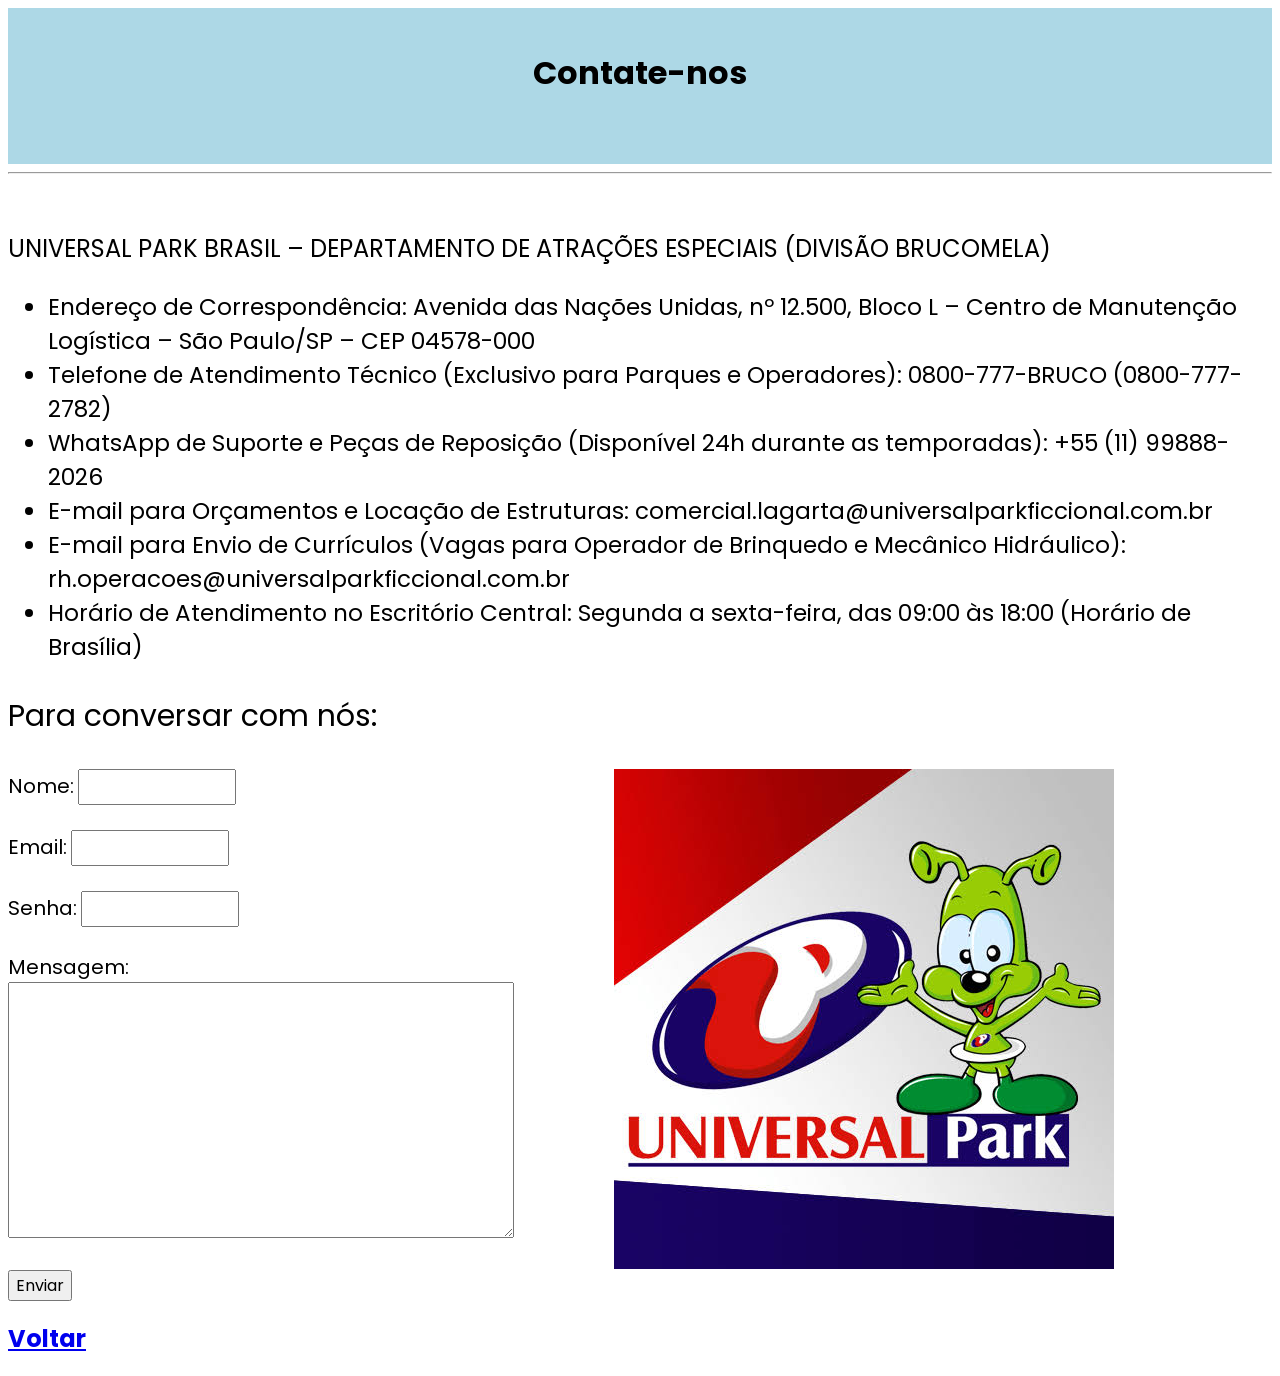
==== contate-nos.html @ d3a1cb4a "Atualiza o site" ====
<!DOCTYPE html>
<html lang="en">
<head>
    <meta charset="UTF-8">
    <meta name="viewport" content="width=device-width, initial-scale=1.0">
    <title>Contate-nos</title>
    <link rel="stylesheet" href="style.css">
    <link href="https://fonts.googleapis.com/css2?family=Poppins:wght@400;600;700&display=swap" rel="stylesheet">
</head>
<body>
    <div class="cabeçalho">
   <center><h1>Contate-nos</h1></center>
   <br>
   </div>
   <hr>
   <br>
   <p style="font-size: 24px;">UNIVERSAL PARK BRASIL – DEPARTAMENTO DE ATRAÇÕES ESPECIAIS (DIVISÃO BRUCOMELA)</p>
   <ul style="font-size: 23px;">
    <li>Endereço de Correspondência: Avenida das Nações Unidas, nº 12.500, Bloco L – Centro de Manutenção Logística – São Paulo/SP – CEP 04578-000</li>
    <li>Telefone de Atendimento Técnico (Exclusivo para Parques e Operadores): 0800-777-BRUCO (0800-777-2782)</li>
    <li>WhatsApp de Suporte e Peças de Reposição (Disponível 24h durante as temporadas): +55 (11) 99888-2026</li>
    <li>E-mail para Orçamentos e Locação de Estruturas: comercial.lagarta@universalparkficcional.com.br</li>
    <li>E-mail para Envio de Currículos (Vagas para Operador de Brinquedo e Mecânico Hidráulico): rh.operacoes@universalparkficcional.com.br</li>
    <li>Horário de Atendimento no Escritório Central: Segunda a sexta-feira, das 09:00 às 18:00 (Horário de Brasília)</li>
   </ul>
   <p style="font-size: 30px;">Para conversar com nós:</p>
   <div class="formulariofoto">
   <form>
    <label style="font-size: 20px;">Nome:</label>
    <input style="width: 150px; height: 30px;"    type="text">

    <br><br>

    <label style="font-size: 20px;">Email:</label>
    <input style="height: 30px; width: 150px;" type="email">

    <br><br>

    <label style="font-size: 20px;">Senha:</label>
    <input style="width: 150px; height: 30px;"  type="password">

    <br><br>

    <label style="font-size: 20px; display: block;">Mensagem:</label>
    <textarea style="width: 500px; height: 250px;"></textarea>

    <br><br>

    <input type="submit" value="Enviar">
</form>
<img src="universalpark.jpeg" alt="">
</div>
    <h2><a href="index.html">Voltar</a></h2>





</body>
</html>
---- style.css ----
body {
    font-family: 'Poppins', sans-serif;
}

.cabeçalho {
    background-color: lightblue;
    padding: 20px;
}

select,
textarea,
input,
button {
    font-family: 'Poppins', sans-serif;
    font-size: 16px;
}


.formulariofoto {
    display: flex;
    align-items: flex-start;
    gap: 100px;
}

.tabelafoto {
    display: flex;
    align-items: flex-start;
    gap: 100px;
}
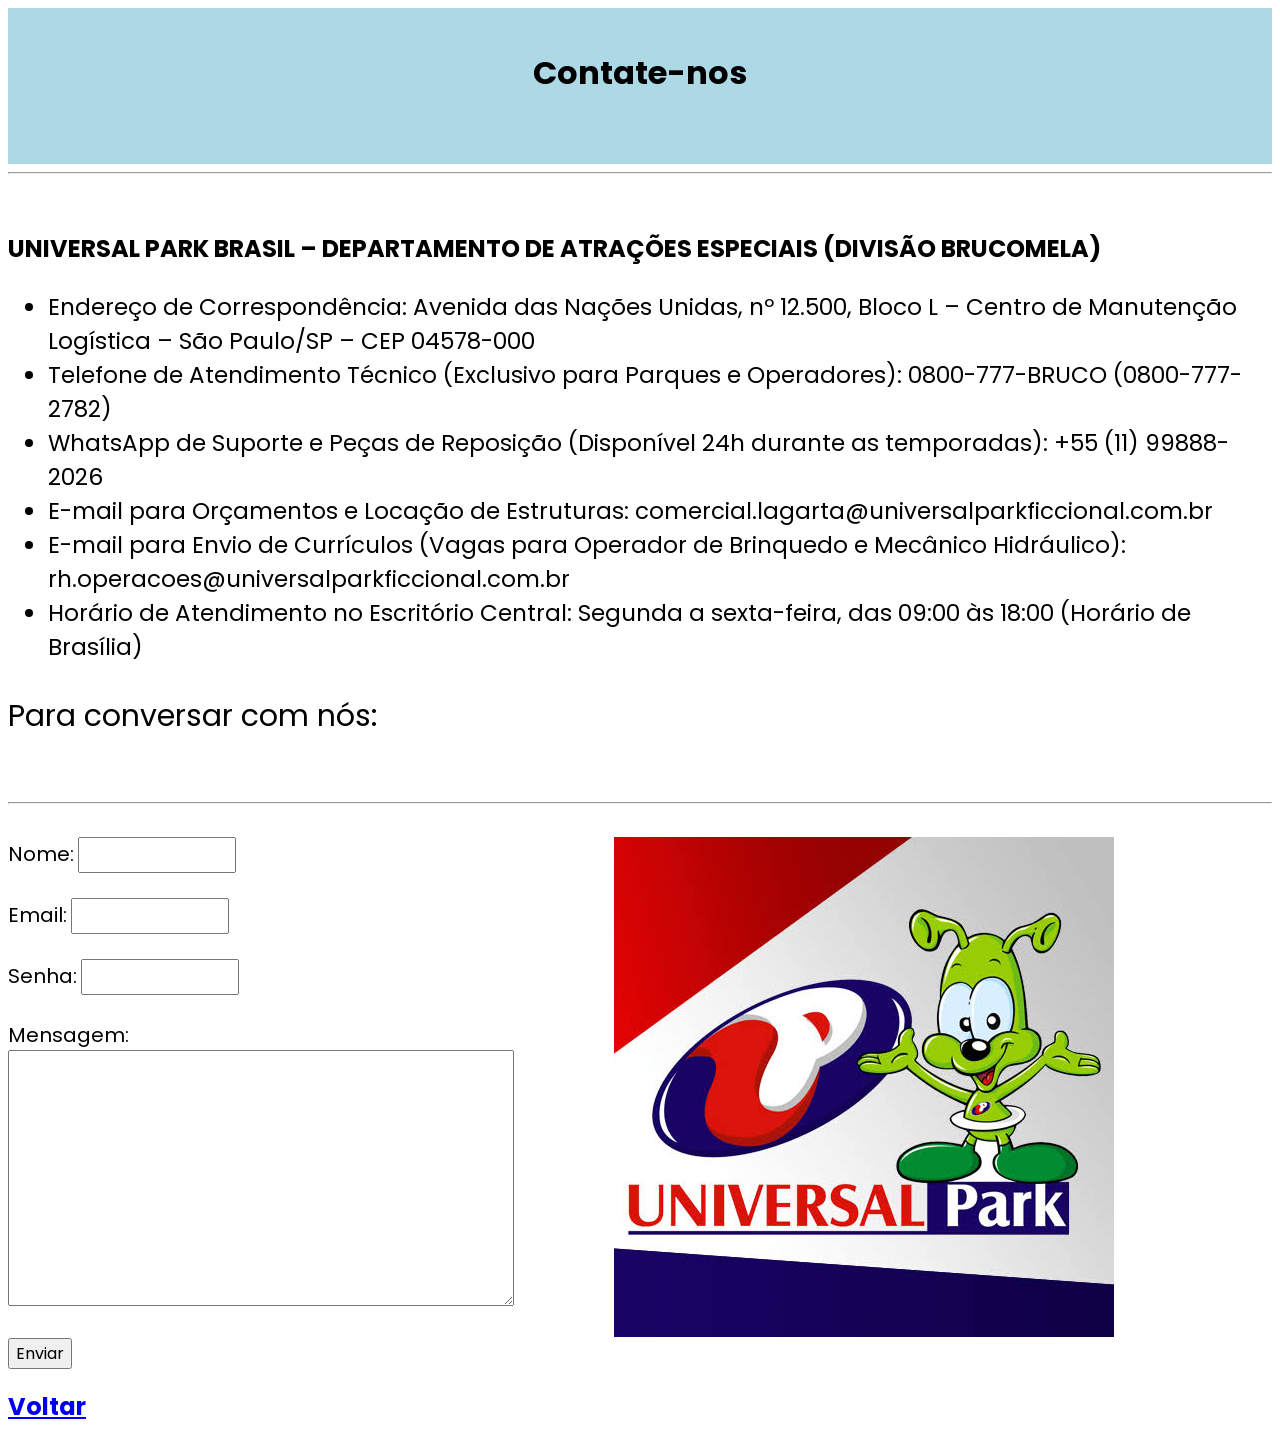
==== commit 23a9b68f: "Atualizar denovo" ====
--- a/contate-nos.html
+++ b/contate-nos.html
@@ -14,7 +14,7 @@
    </div>
    <hr>
    <br>
-   <p style="font-size: 24px;">UNIVERSAL PARK BRASIL – DEPARTAMENTO DE ATRAÇÕES ESPECIAIS (DIVISÃO BRUCOMELA)</p>
+   <p style="font-size: 24px;"><strong>UNIVERSAL PARK BRASIL – DEPARTAMENTO DE ATRAÇÕES ESPECIAIS (DIVISÃO BRUCOMELA)</strong></p>
    <ul style="font-size: 23px;">
     <li>Endereço de Correspondência: Avenida das Nações Unidas, nº 12.500, Bloco L – Centro de Manutenção Logística – São Paulo/SP – CEP 04578-000</li>
     <li>Telefone de Atendimento Técnico (Exclusivo para Parques e Operadores): 0800-777-BRUCO (0800-777-2782)</li>
@@ -24,6 +24,9 @@
     <li>Horário de Atendimento no Escritório Central: Segunda a sexta-feira, das 09:00 às 18:00 (Horário de Brasília)</li>
    </ul>
    <p style="font-size: 30px;">Para conversar com nós:</p>
+   <br>
+   <hr>
+   <br>
    <div class="formulariofoto">
    <form>
     <label style="font-size: 20px;">Nome:</label>
--- a/style.css
+++ b/style.css
@@ -28,4 +28,20 @@
     display: flex;
     align-items: flex-start;
     gap: 100px;
+}
+
+.menuimagem {
+    display: flex;
+    align-items: center;
+    gap: 100px;
+    padding: 30px;
+}
+
+.menuimagem img {
+    width: 450px;
+    height: auto;
+}
+
+.linkuniversal {
+    width: 300px;
 }
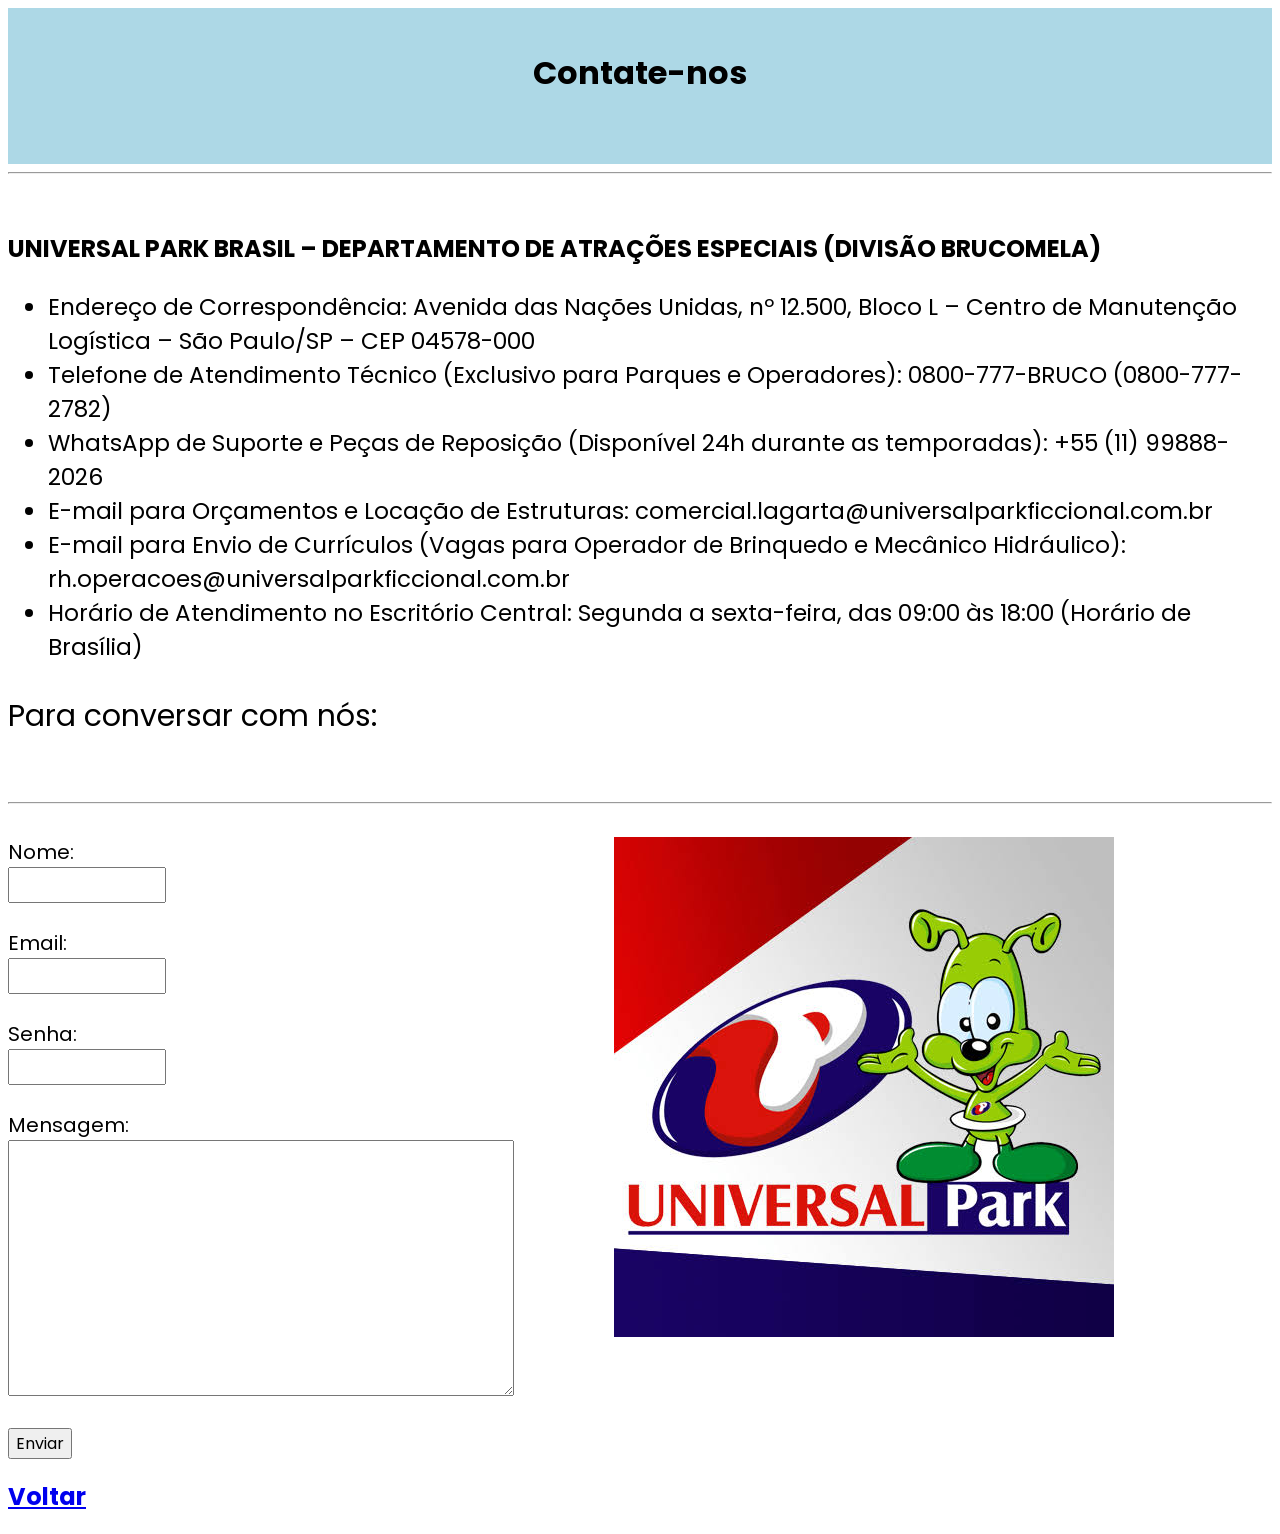
==== commit 822e93cb: "Denovo porra" ====
--- a/contate-nos.html
+++ b/contate-nos.html
@@ -29,17 +29,17 @@
    <br>
    <div class="formulariofoto">
    <form>
-    <label style="font-size: 20px;">Nome:</label>
+    <label style="font-size: 20px; display: block;">Nome:</label>
     <input style="width: 150px; height: 30px;"    type="text">
 
     <br><br>
 
-    <label style="font-size: 20px;">Email:</label>
+    <label style="font-size: 20px; display: block;">Email:</label>
     <input style="height: 30px; width: 150px;" type="email">
 
     <br><br>
 
-    <label style="font-size: 20px;">Senha:</label>
+    <label style="font-size: 20px; display: block;">Senha:</label>
     <input style="width: 150px; height: 30px;"  type="password">
 
     <br><br>
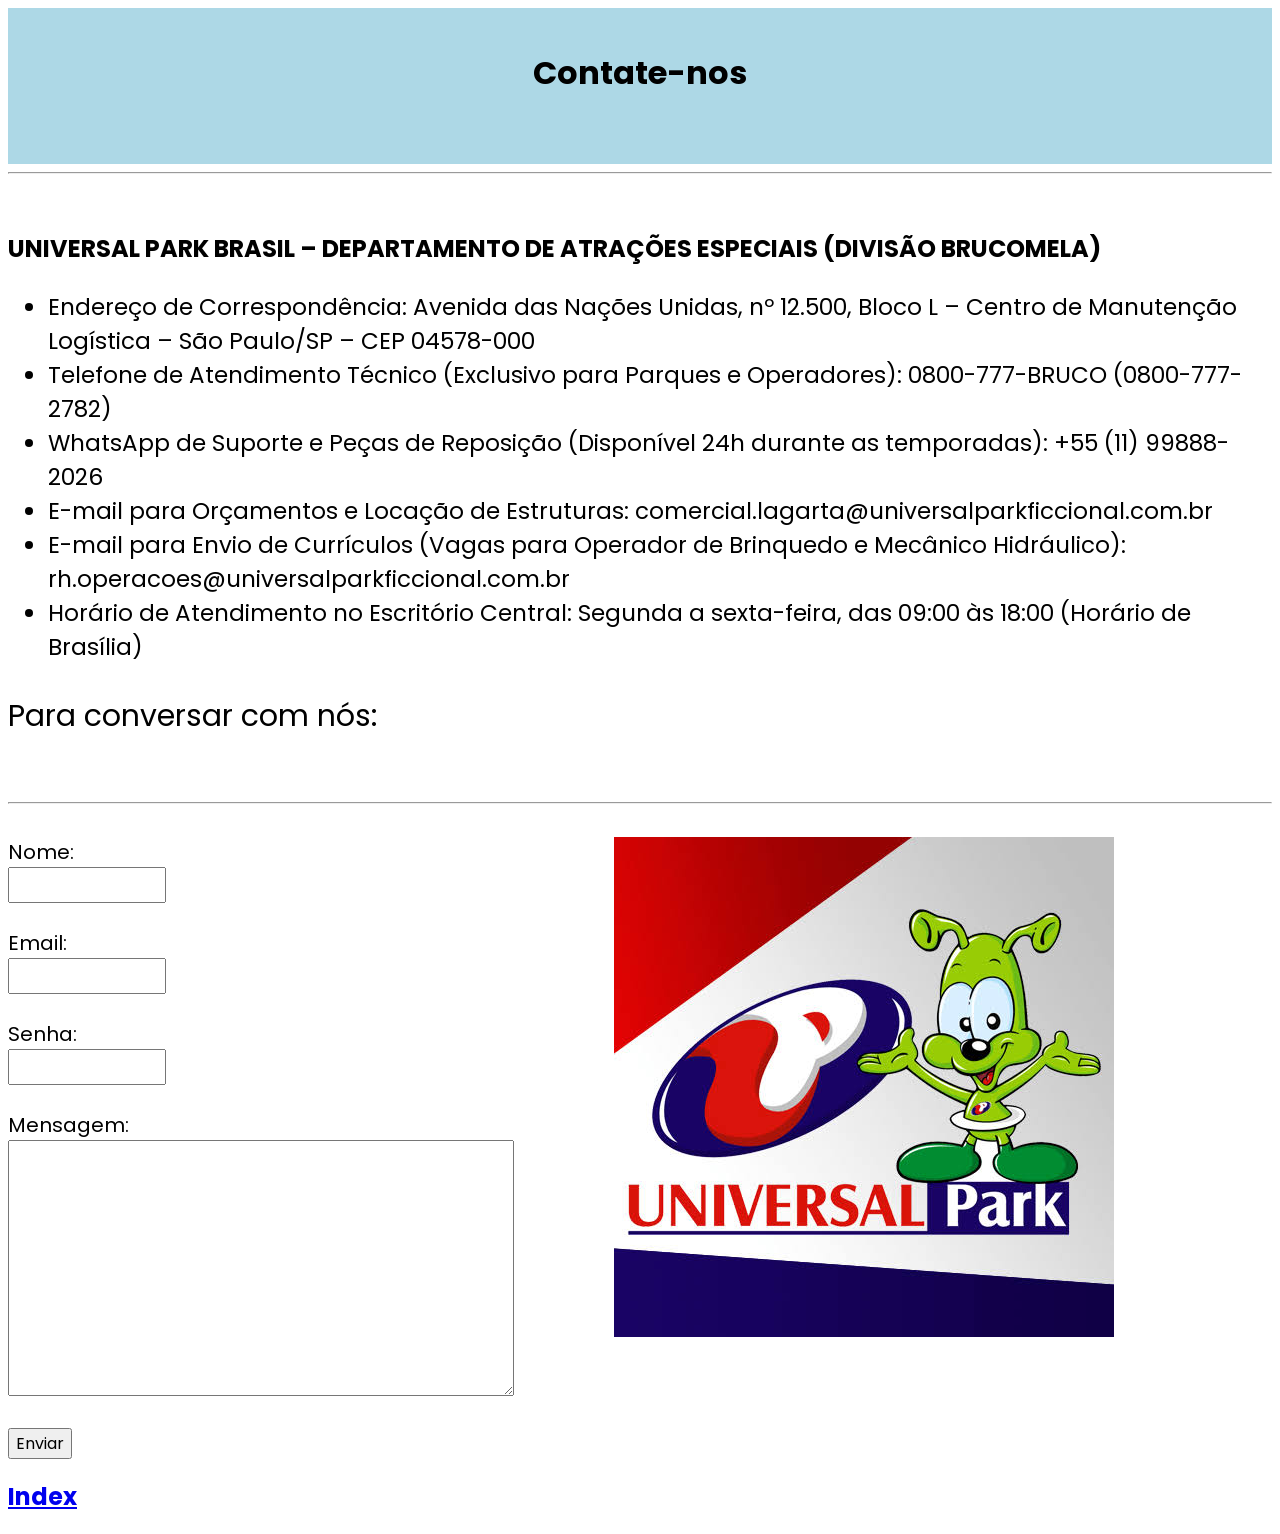
==== commit b70ffb2f: "Ajeitando denovo" ====
--- a/contate-nos.html
+++ b/contate-nos.html
@@ -8,10 +8,12 @@
     <link href="https://fonts.googleapis.com/css2?family=Poppins:wght@400;600;700&display=swap" rel="stylesheet">
 </head>
 <body>
+    <header>
     <div class="cabeçalho">
    <center><h1>Contate-nos</h1></center>
    <br>
    </div>
+   </header>
    <hr>
    <br>
    <p style="font-size: 24px;"><strong>UNIVERSAL PARK BRASIL – DEPARTAMENTO DE ATRAÇÕES ESPECIAIS (DIVISÃO BRUCOMELA)</strong></p>
@@ -51,9 +53,9 @@
 
     <input type="submit" value="Enviar">
 </form>
-<img src="universalpark.jpeg" alt="">
+<img src="../fotos/universalpark.jpeg" alt="">
 </div>
-    <h2><a href="index.html">Voltar</a></h2>
+    <h2><a href="index.html">Index</a></h2>
 
 
 
--- a/style.css
+++ b/style.css
@@ -29,19 +29,3 @@
     align-items: flex-start;
     gap: 100px;
 }
-
-.menuimagem {
-    display: flex;
-    align-items: center;
-    gap: 100px;
-    padding: 30px;
-}
-
-.menuimagem img {
-    width: 450px;
-    height: auto;
-}
-
-.linkuniversal {
-    width: 300px;
-}
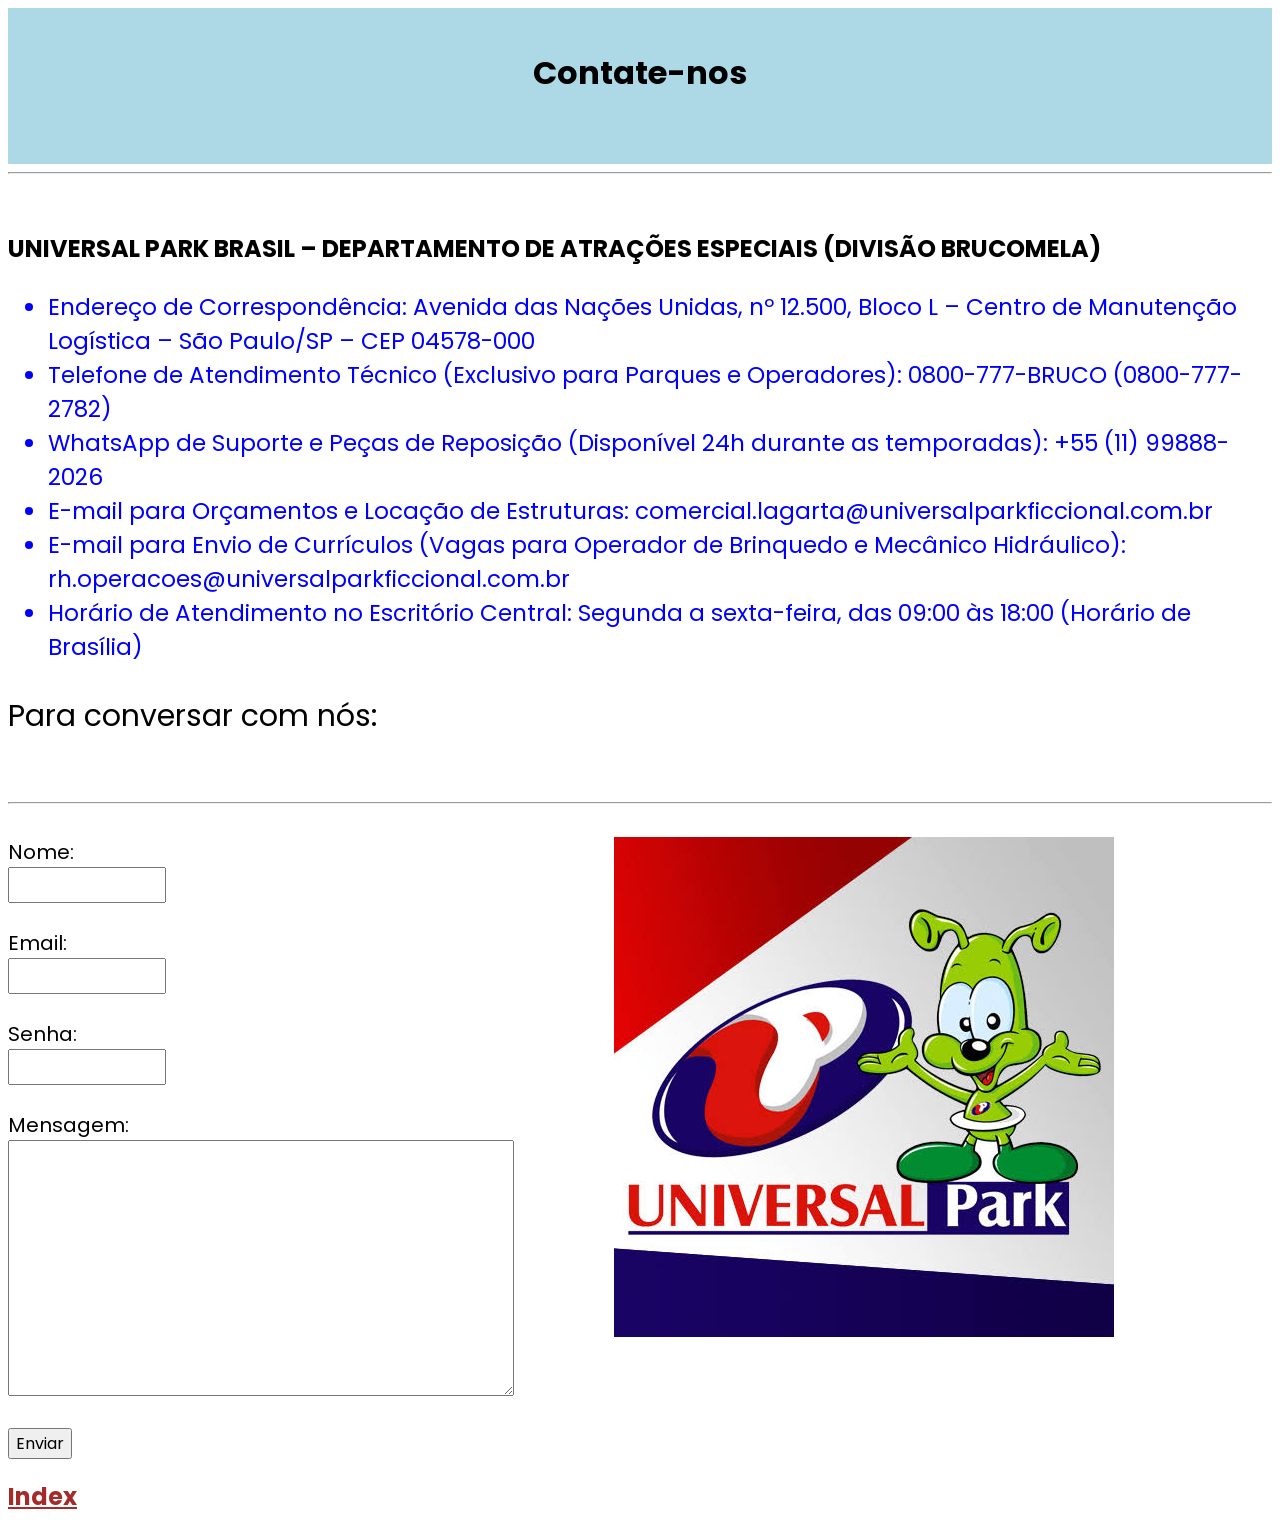
==== commit 841f4c13: "Atualizando dnv o rgb etc" ====
--- a/contate-nos.html
+++ b/contate-nos.html
@@ -17,7 +17,7 @@
    <hr>
    <br>
    <p style="font-size: 24px;"><strong>UNIVERSAL PARK BRASIL – DEPARTAMENTO DE ATRAÇÕES ESPECIAIS (DIVISÃO BRUCOMELA)</strong></p>
-   <ul style="font-size: 23px;">
+   <ul style="font-size: 23px;color: blue;">
     <li>Endereço de Correspondência: Avenida das Nações Unidas, nº 12.500, Bloco L – Centro de Manutenção Logística – São Paulo/SP – CEP 04578-000</li>
     <li>Telefone de Atendimento Técnico (Exclusivo para Parques e Operadores): 0800-777-BRUCO (0800-777-2782)</li>
     <li>WhatsApp de Suporte e Peças de Reposição (Disponível 24h durante as temporadas): +55 (11) 99888-2026</li>
@@ -53,9 +53,9 @@
 
     <input type="submit" value="Enviar">
 </form>
-<img src="../fotos/universalpark.jpeg" alt="">
+<img src="universalpark.jpeg" alt="">
 </div>
-    <h2><a href="index.html">Index</a></h2>
+    <h2><a style="color: brown;" href="index.html">Index</a></h2>
 
 
 
--- a/style.css
+++ b/style.css
@@ -29,3 +29,13 @@
     align-items: flex-start;
     gap: 100px;
 }
+
+table {
+  width: 100%;
+  border-collapse: separate; /* Permite cantos arredondados */
+  border-spacing: 0;          /* Remove espaço extra entre as células */
+  border: 10px solid #2edfe6;     /* Borda externa */
+  border-radius: 12px;        /* Define o arredondamento dos cantos */
+  overflow: hidden;           /* Corta o fundo das células nos cantos */
+}
+
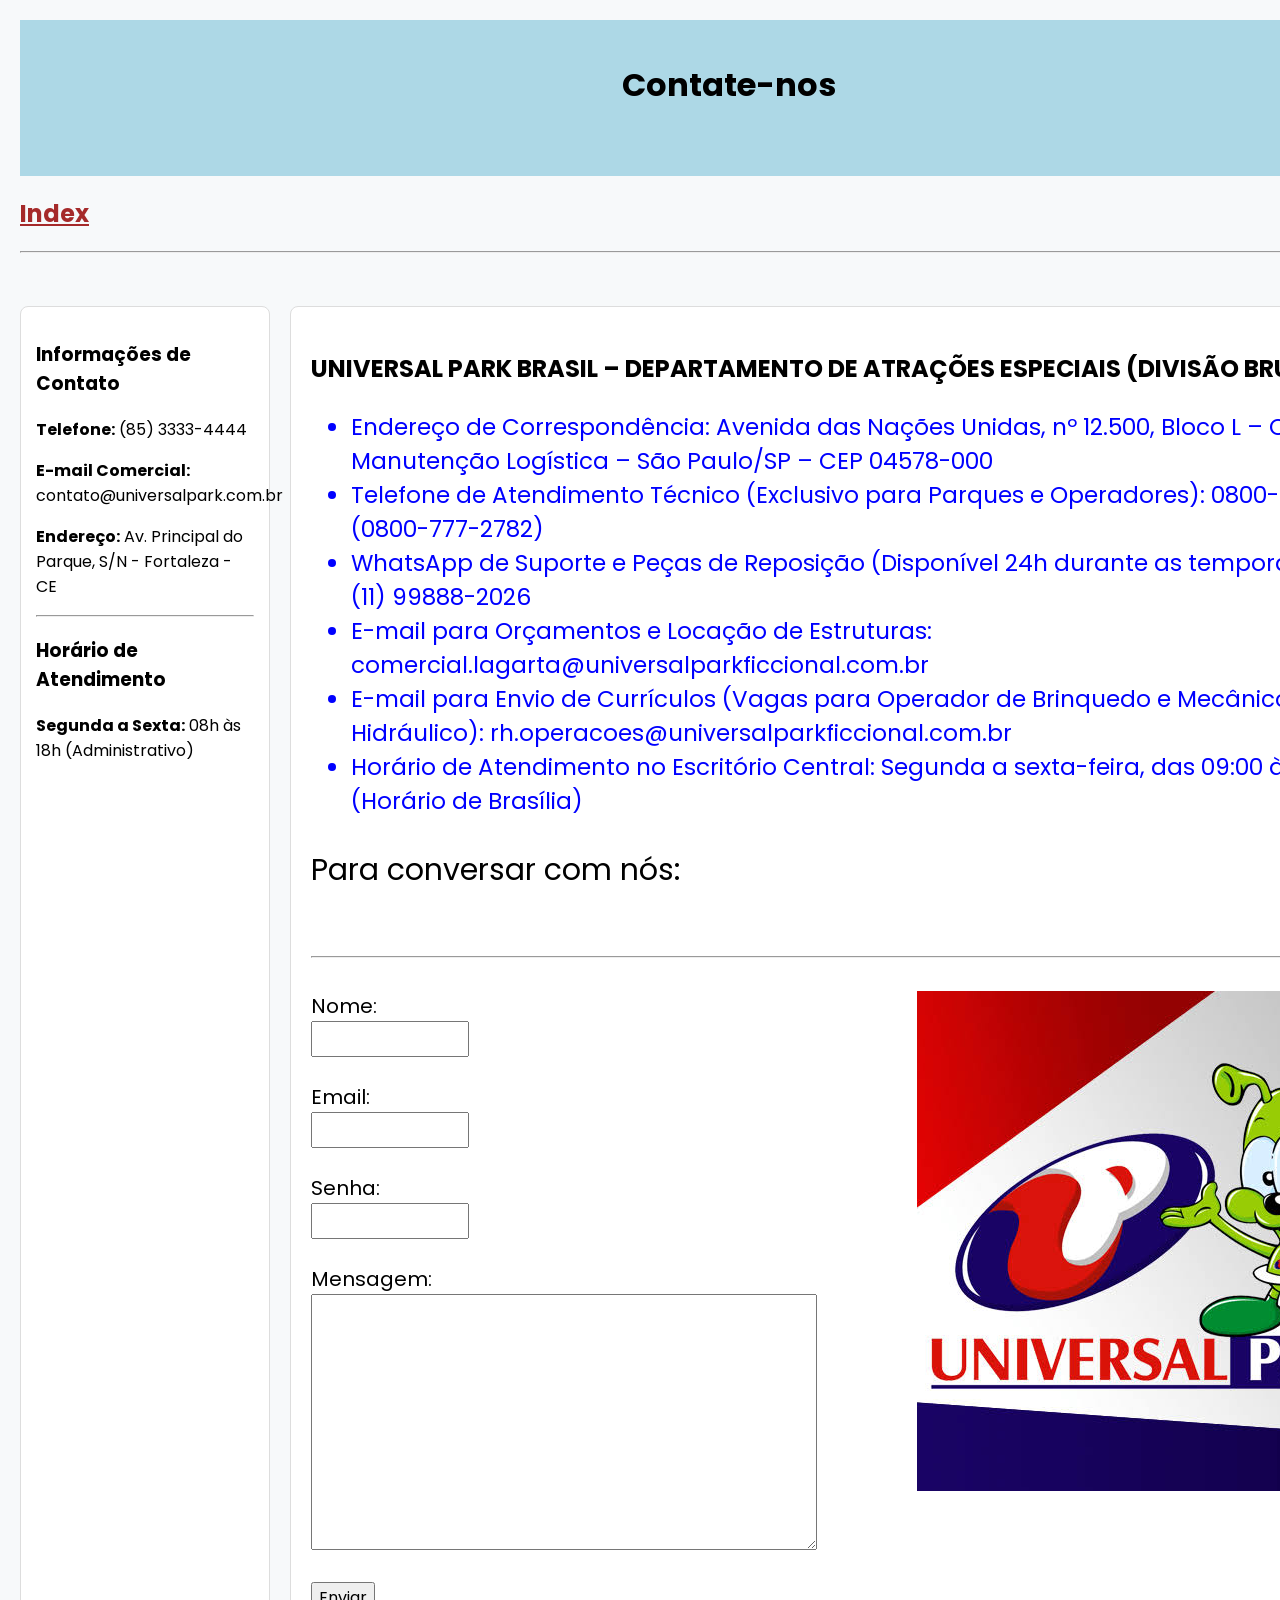
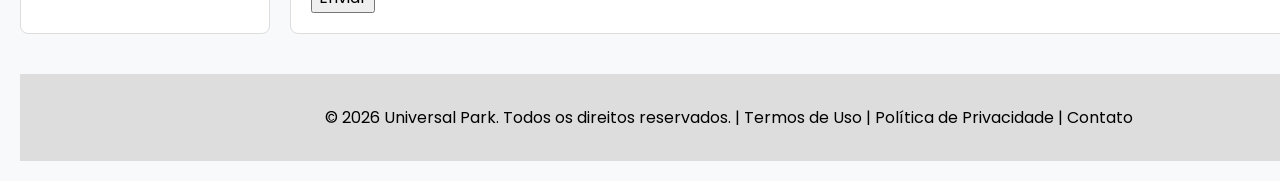
==== commit c80e01ed: "Colocando o aside e o main etc do jeito q o wendell falou" ====
--- a/contate-nos.html
+++ b/contate-nos.html
@@ -8,58 +8,78 @@
     <link href="https://fonts.googleapis.com/css2?family=Poppins:wght@400;600;700&display=swap" rel="stylesheet">
 </head>
 <body>
+
     <header>
-    <div class="cabeçalho">
-   <center><h1>Contate-nos</h1></center>
-   <br>
-   </div>
-   </header>
-   <hr>
-   <br>
-   <p style="font-size: 24px;"><strong>UNIVERSAL PARK BRASIL – DEPARTAMENTO DE ATRAÇÕES ESPECIAIS (DIVISÃO BRUCOMELA)</strong></p>
-   <ul style="font-size: 23px;color: blue;">
-    <li>Endereço de Correspondência: Avenida das Nações Unidas, nº 12.500, Bloco L – Centro de Manutenção Logística – São Paulo/SP – CEP 04578-000</li>
-    <li>Telefone de Atendimento Técnico (Exclusivo para Parques e Operadores): 0800-777-BRUCO (0800-777-2782)</li>
-    <li>WhatsApp de Suporte e Peças de Reposição (Disponível 24h durante as temporadas): +55 (11) 99888-2026</li>
-    <li>E-mail para Orçamentos e Locação de Estruturas: comercial.lagarta@universalparkficcional.com.br</li>
-    <li>E-mail para Envio de Currículos (Vagas para Operador de Brinquedo e Mecânico Hidráulico): rh.operacoes@universalparkficcional.com.br</li>
-    <li>Horário de Atendimento no Escritório Central: Segunda a sexta-feira, das 09:00 às 18:00 (Horário de Brasília)</li>
-   </ul>
-   <p style="font-size: 30px;">Para conversar com nós:</p>
-   <br>
-   <hr>
-   <br>
-   <div class="formulariofoto">
-   <form>
-    <label style="font-size: 20px; display: block;">Nome:</label>
-    <input style="width: 150px; height: 30px;"    type="text">
+        <div class="cabeçalho">
+            <center><h1>Contate-nos</h1></center>
+            <br>
+        </div>
+        
+        <nav>
+            <h2><a style="color: brown;" href="index.html">Index</a></h2>
+        </nav>
+        
+        <hr>
+        <br>
+    </header>
 
-    <br><br>
+    <main>
+        <p style="font-size: 24px;"><strong>UNIVERSAL PARK BRASIL – DEPARTAMENTO DE ATRAÇÕES ESPECIAIS (DIVISÃO BRUCOMELA)</strong></p>
+        <ul style="font-size: 23px;color: blue;">
+            <li>Endereço de Correspondência: Avenida das Nações Unidas, nº 12.500, Bloco L – Centro de Manutenção Logística – São Paulo/SP – CEP 04578-000</li>
+            <li>Telefone de Atendimento Técnico (Exclusivo para Parques e Operadores): 0800-777-BRUCO (0800-777-2782)</li>
+            <li>WhatsApp de Suporte e Peças de Reposição (Disponível 24h durante as temporadas): +55 (11) 99888-2026</li>
+            <li>E-mail para Orçamentos e Locação de Estruturas: comercial.lagarta@universalparkficcional.com.br</li>
+            <li>E-mail para Envio de Currículos (Vagas para Operador de Brinquedo e Mecânico Hidráulico): rh.operacoes@universalparkficcional.com.br</li>
+            <li>Horário de Atendimento no Escritório Central: Segunda a sexta-feira, das 09:00 às 18:00 (Horário de Brasília)</li>
+        </ul>
+        <p style="font-size: 30px;">Para conversar com nós:</p>
+        <br>
+        <hr>
+        <br>
+        <div class="formulariofoto">
+            <form>
+                <label style="font-size: 20px; display: block;">Nome:</label>
+                <input style="width: 150px; height: 30px;" type="text">
 
-    <label style="font-size: 20px; display: block;">Email:</label>
-    <input style="height: 30px; width: 150px;" type="email">
+                <br><br>
 
-    <br><br>
+                <label style="font-size: 20px; display: block;">Email:</label>
+                <input style="height: 30px; width: 150px;" type="email">
 
-    <label style="font-size: 20px; display: block;">Senha:</label>
-    <input style="width: 150px; height: 30px;"  type="password">
+                <br><br>
 
-    <br><br>
+                <label style="font-size: 20px; display: block;">Senha:</label>
+                <input style="width: 150px; height: 30px;" type="password">
 
-    <label style="font-size: 20px; display: block;">Mensagem:</label>
-    <textarea style="width: 500px; height: 250px;"></textarea>
+                <br><br>
 
-    <br><br>
+                <label style="font-size: 20px; display: block;">Mensagem:</label>
+                <textarea style="width: 500px; height: 250px;"></textarea>
 
-    <input type="submit" value="Enviar">
-</form>
-<img src="universalpark.jpeg" alt="">
-</div>
-    <h2><a style="color: brown;" href="index.html">Index</a></h2>
+                <br><br>
 
+                <input type="submit" value="Enviar">
+            </form>
+            <img src="universalpark.jpeg" alt="">
+        </div>
+    </main>
 
+    <aside>
+    <h3>Informações de Contato</h3>
+    <p><strong>Telefone:</strong> (85) 3333-4444</p>
+    <p><strong>E-mail Comercial:</strong> contato@universalpark.com.br</p>
+    <p><strong>Endereço:</strong> Av. Principal do Parque, S/N - Fortaleza - CE</p>
 
+    <hr>
 
+    <h3>Horário de Atendimento</h3>
+    <p><strong>Segunda a Sexta:</strong> 08h às 18h (Administrativo)</p>
+</aside>
+
+    <footer>
+    <p>© 2026 Universal Park. Todos os direitos reservados. | Termos de Uso | Política de Privacidade | Contato</p>
+</footer>
 
 </body>
 </html>
--- a/style.css
+++ b/style.css
@@ -39,3 +39,55 @@
   overflow: hidden;           /* Corta o fundo das células nos cantos */
 }
 
+
+
+
+
+
+
+
+
+
+
+
+body {
+    display: grid;
+    grid-template-areas: 
+        "header header"
+        "aside main"
+        "footer footer";
+    grid-template-columns: 250px 1fr;
+    gap: 20px;
+    font-family: 'Poppins', sans-serif;
+    margin: 0;
+    padding: 20px;
+    background-color: #f7f9fa;
+}
+
+header {
+    grid-area: header;
+}
+
+aside {
+    grid-area: aside;
+    background-color: #ffffff;
+    padding: 15px;
+    border-radius: 8px;
+    border: 1px solid #ddd;
+}
+
+main {
+    grid-area: main;
+    background-color: #ffffff;
+    padding: 20px;
+    border-radius: 8px;
+    border: 1px solid #ddd;
+}
+
+footer {
+    grid-area: footer;
+    text-align: center;
+    padding: 15px;
+    background-color: #ddd;
+    margin-top: 20px;
+}
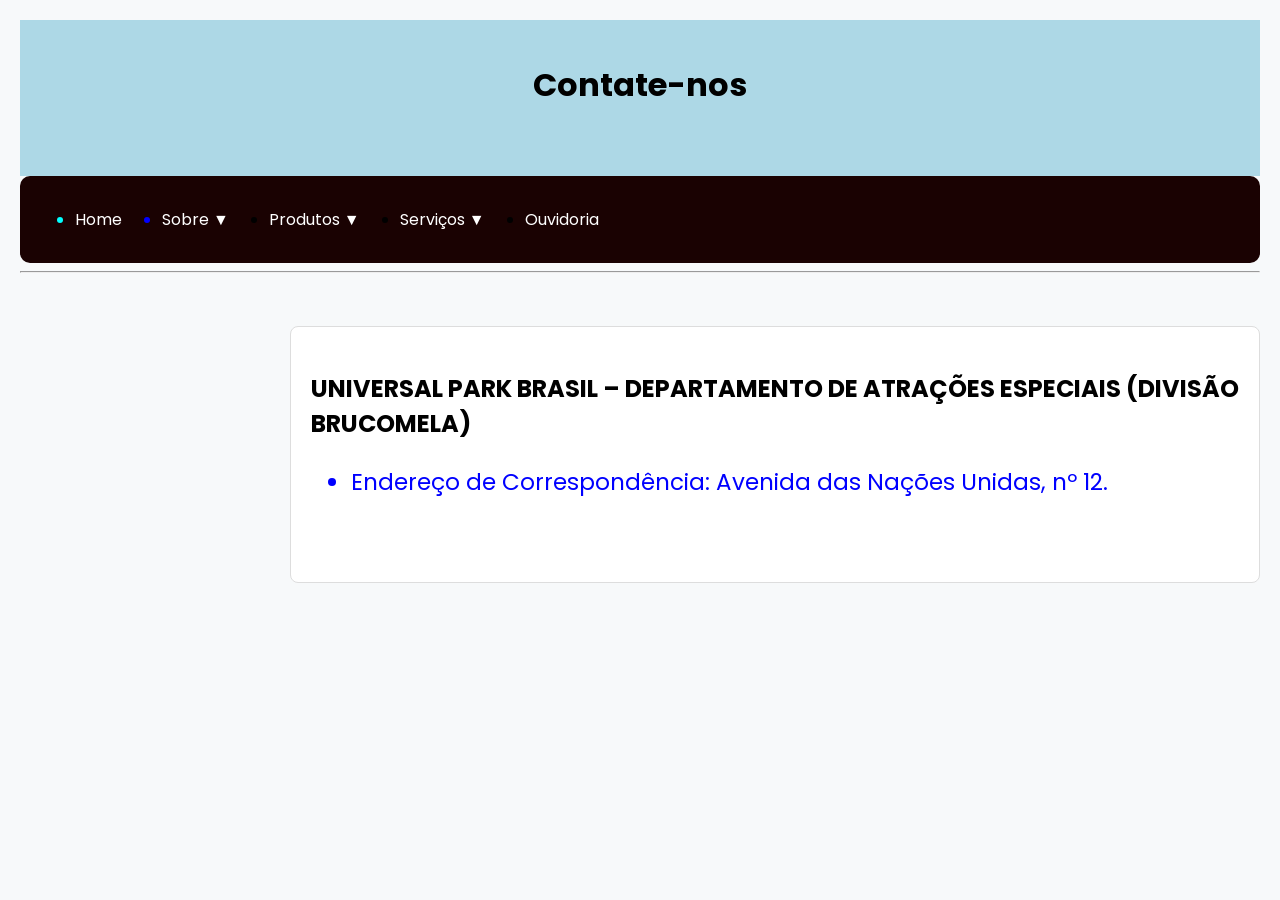
==== commit 52d45b09: "Colocando as 7 imagens tipo baralho" ====
--- a/contate-nos.html
+++ b/contate-nos.html
@@ -16,7 +16,34 @@
         </div>
         
         <nav>
-            <h2><a style="color: brown;" href="index.html">Index</a></h2>
+            <ul>
+                <li style="color: aqua;"><a href="index.html">Home</a></li>
+
+                <li style="color: blue;" class="dropdown">
+                    <a href="sobre.html">Sobre ▼</a>
+                    <ul style="padding: 2px;">
+                        <li style="color: blue;"><a href="sobre.html">Nossa história</a></li>
+                        <li style="color: blue;"><a href="parceiros.html">Parceiros</a></li>
+                        <li style="color: blue;"><a href="portfolio.html">Portfólio</a></li>
+                    </ul>
+                </li>
+
+                <li class="dropdown">
+                    <a href="#">Produtos ▼</a>
+                    <ul style="padding: 3px;">
+                        <li><a href="produtos.html">Nossos produtos</a></li>
+                    </ul>
+                </li>
+
+                <li class="dropdown">
+                    <a href="#">Serviços ▼</a>
+                    <ul style="padding: 3px;">
+                        <li><a href="serviços.html">Nossos serviços</a></li>
+                    </ul>
+                </li>
+
+                <li><a href="ouvidoria.html">Ouvidoria</a></li>
+            </ul>
         </nav>
         
         <hr>
@@ -26,60 +53,4 @@
     <main>
         <p style="font-size: 24px;"><strong>UNIVERSAL PARK BRASIL – DEPARTAMENTO DE ATRAÇÕES ESPECIAIS (DIVISÃO BRUCOMELA)</strong></p>
         <ul style="font-size: 23px;color: blue;">
-            <li>Endereço de Correspondência: Avenida das Nações Unidas, nº 12.500, Bloco L – Centro de Manutenção Logística – São Paulo/SP – CEP 04578-000</li>
-            <li>Telefone de Atendimento Técnico (Exclusivo para Parques e Operadores): 0800-777-BRUCO (0800-777-2782)</li>
-            <li>WhatsApp de Suporte e Peças de Reposição (Disponível 24h durante as temporadas): +55 (11) 99888-2026</li>
-            <li>E-mail para Orçamentos e Locação de Estruturas: comercial.lagarta@universalparkficcional.com.br</li>
-            <li>E-mail para Envio de Currículos (Vagas para Operador de Brinquedo e Mecânico Hidráulico): rh.operacoes@universalparkficcional.com.br</li>
-            <li>Horário de Atendimento no Escritório Central: Segunda a sexta-feira, das 09:00 às 18:00 (Horário de Brasília)</li>
-        </ul>
-        <p style="font-size: 30px;">Para conversar com nós:</p>
-        <br>
-        <hr>
-        <br>
-        <div class="formulariofoto">
-            <form>
-                <label style="font-size: 20px; display: block;">Nome:</label>
-                <input style="width: 150px; height: 30px;" type="text">
-
-                <br><br>
-
-                <label style="font-size: 20px; display: block;">Email:</label>
-                <input style="height: 30px; width: 150px;" type="email">
-
-                <br><br>
-
-                <label style="font-size: 20px; display: block;">Senha:</label>
-                <input style="width: 150px; height: 30px;" type="password">
-
-                <br><br>
-
-                <label style="font-size: 20px; display: block;">Mensagem:</label>
-                <textarea style="width: 500px; height: 250px;"></textarea>
-
-                <br><br>
-
-                <input type="submit" value="Enviar">
-            </form>
-            <img src="universalpark.jpeg" alt="">
-        </div>
-    </main>
-
-    <aside>
-    <h3>Informações de Contato</h3>
-    <p><strong>Telefone:</strong> (85) 3333-4444</p>
-    <p><strong>E-mail Comercial:</strong> contato@universalpark.com.br</p>
-    <p><strong>Endereço:</strong> Av. Principal do Parque, S/N - Fortaleza - CE</p>
-
-    <hr>
-
-    <h3>Horário de Atendimento</h3>
-    <p><strong>Segunda a Sexta:</strong> 08h às 18h (Administrativo)</p>
-</aside>
-
-    <footer>
-    <p>© 2026 Universal Park. Todos os direitos reservados. | Termos de Uso | Política de Privacidade | Contato</p>
-</footer>
-
-</body>
-</html>+            <li>Endereço de Correspondência: Avenida das Nações Unidas, nº 12.
--- a/style.css
+++ b/style.css
@@ -69,6 +69,9 @@
 }
 
 aside {
+    position: sticky;
+    top: 15px;
+    align-self: start;
     grid-area: aside;
     background-color: #ffffff;
     padding: 15px;
@@ -90,4 +93,111 @@
     padding: 15px;
     background-color: #ddd;
     margin-top: 20px;
+}
+
+
+
+
+
+
+
+
+
+
+
+
+.pilha {
+    position: relative;
+    width: 300px;
+    height: 400px;
+    margin: 40px auto;
+}
+
+.pilha img {
+    position: absolute;
+    width: 100%;
+    height: 100%;
+    object-fit: cover;
+    border-radius: 12px;
+    border: 3px solid #fff;
+    box-shadow: 0 6px 15px rgba(0, 0, 0, 0.4);
+    cursor: pointer;
+    transition: transform 0.35s ease, opacity 0.35s ease;
+}
+
+.pilha img:hover {
+    transform: translateY(-6px);
+}
+
+/* Espacinho nas laterais e ordem de camadas */
+.pilha img:nth-child(1) { left: 0px;   top: 0px;  z-index: 7; }
+.pilha img:nth-child(2) { left: 20px;  top: 4px;  z-index: 6; }
+.pilha img:nth-child(3) { left: 40px;  top: 8px;  z-index: 5; }
+.pilha img:nth-child(4) { left: 60px;  top: 12px; z-index: 4; }
+.pilha img:nth-child(5) { left: 80px;  top: 16px; z-index: 3; }
+.pilha img:nth-child(6) { left: 100px; top: 20px; z-index: 2; }
+.pilha img:nth-child(7) { left: 120px; top: 24px; z-index: 1; }
+
+/* Efeito ao clicar para sumir */
+.pilha img.escondida {
+    opacity: 0;
+    transform: translateX(-60px) rotate(-8deg);
+    pointer-events: none;
+}
+
+/* Garante que o bloco branco do main estique e abrace tudo que está dentro dele */
+main {
+    display: flow-root;
+    padding-bottom: 60px; 
+}
+
+/* Ajusta a pilha para ficar centralizada e dentro do limite */
+.pilha {
+    position: relative;
+    width: 300px;
+    height: 400px;
+    margin: 40px auto 60px auto; /* O 60px embaixo reserva o espaço das cartas que descem */
+}
+
+
+
+
+
+
+
+
+
+
+
+
+
+
+
+nav ul {
+    display: flex;
+    gap: 40px;
+}
+
+.dropdown ul {
+    display: none;
+}
+
+.dropdown:hover ul {
+    display: block;
+}
+
+.dropdown ul li {
+    display: block;
+    padding: 10px;
+}
+
+nav {
+    background-color: #1a0202;
+    padding: 15px;
+    border-radius: 10px;
+}
+
+nav a {
+    color: white;
+    text-decoration: none;
 }
